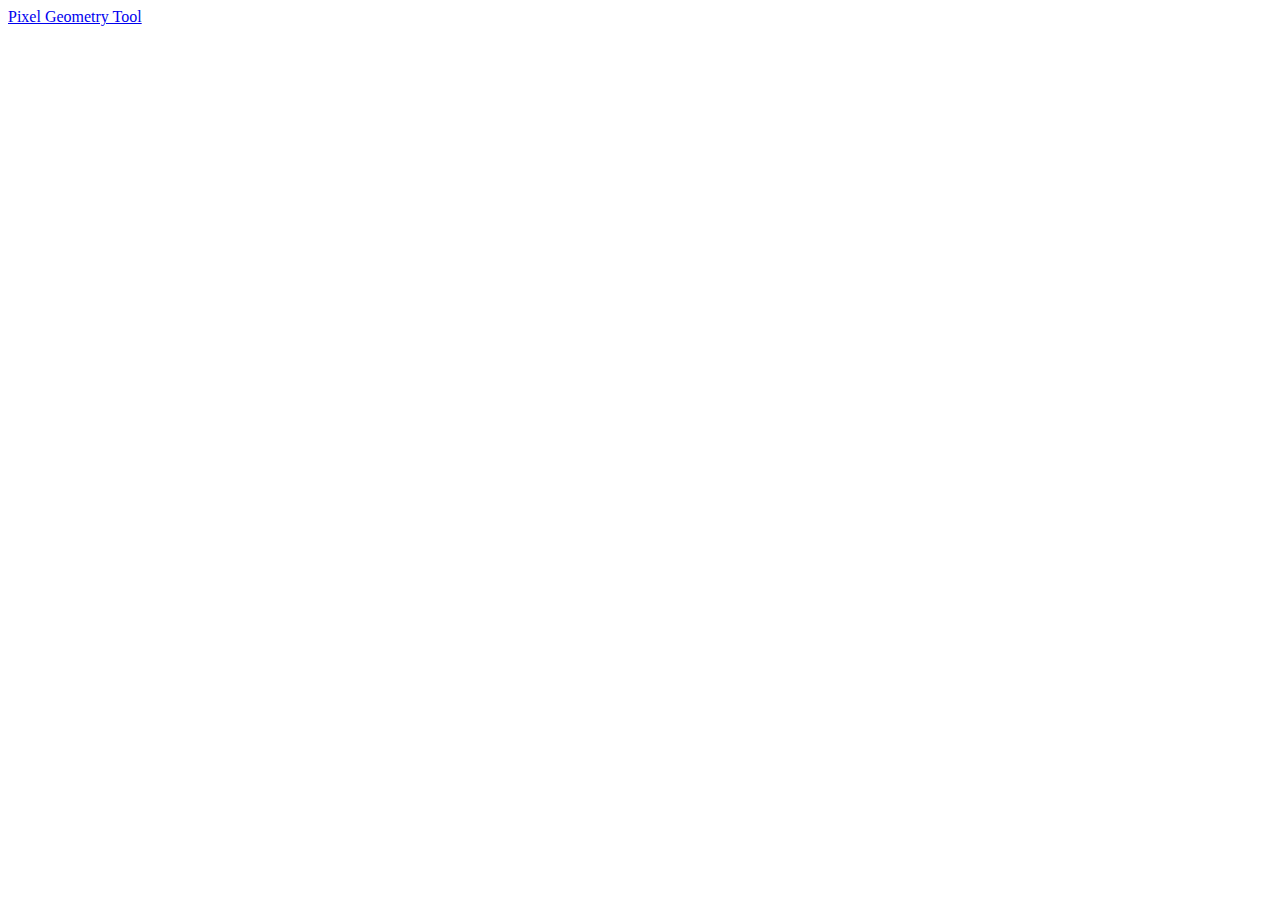
==== index.html @ aefd9e8e "Add files via upload" ====
<!DOCTYPE html>
<html>
  <head>
    <meta charset="utf-8">
    <meta name="viewport" content="width=device-width">
    <title>cquinn.dev</title>
    <link href="index.css" rel="stylesheet" type="text/css" />
  </head>
  <body>
    <a href="https://cquinn.dev/tools/pixelgeometry">Pixel Geometry Tool</a>
  </body>
</html>
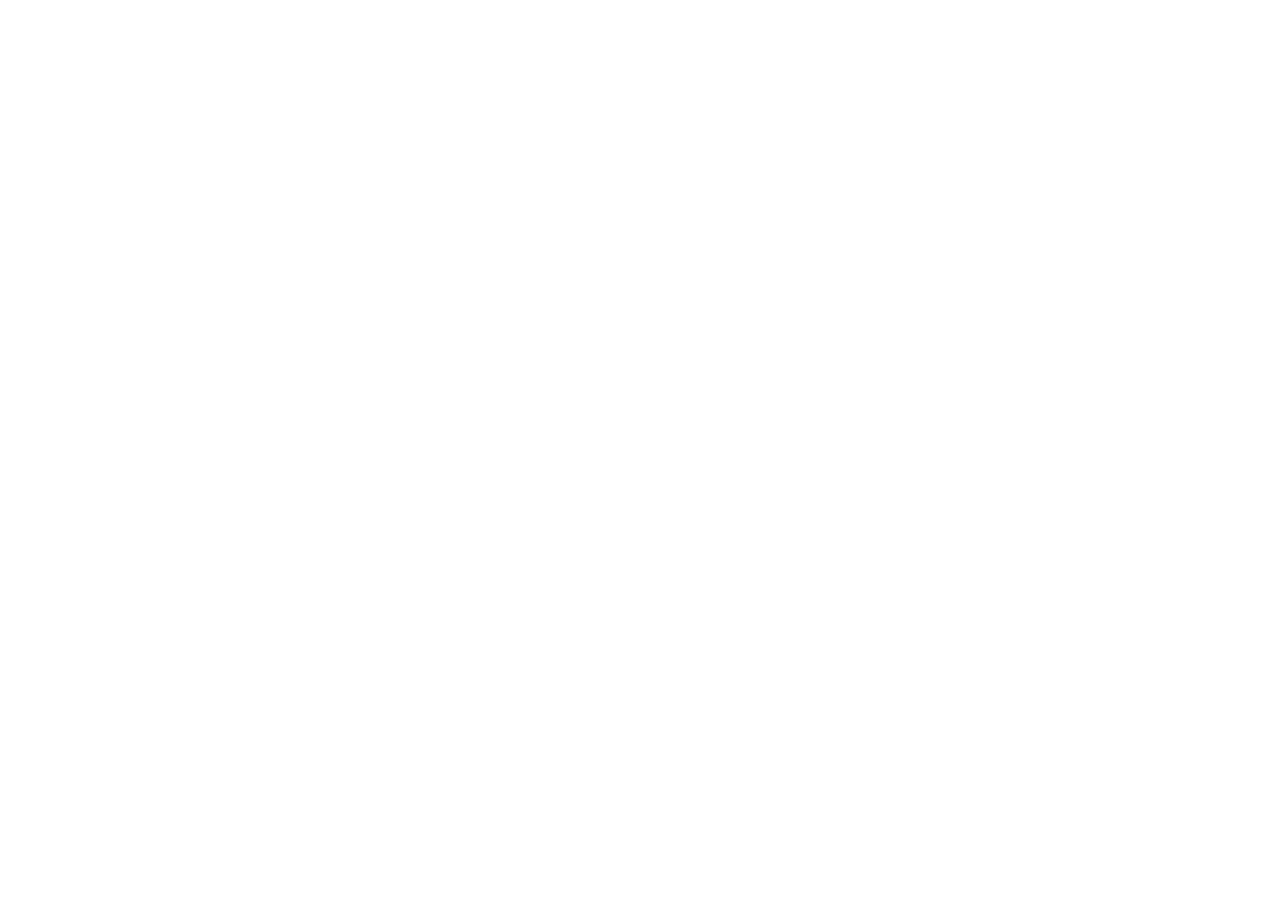
==== commit f38be9fc: "redirect" ====
--- a/index.html
+++ b/index.html
@@ -3,8 +3,7 @@
   <head>
     <meta charset="utf-8">
     <meta name="viewport" content="width=device-width">
-    <title>cquinn.dev</title>
-    <link href="index.css" rel="stylesheet" type="text/css" />
+    <meta http-equiv="refresh" content="0; url='https://github.com/noquinn'" />
   </head>
   <body>
     <a href="https://cquinn.dev/tools/pixelgeometry">Pixel Geometry Tool</a>
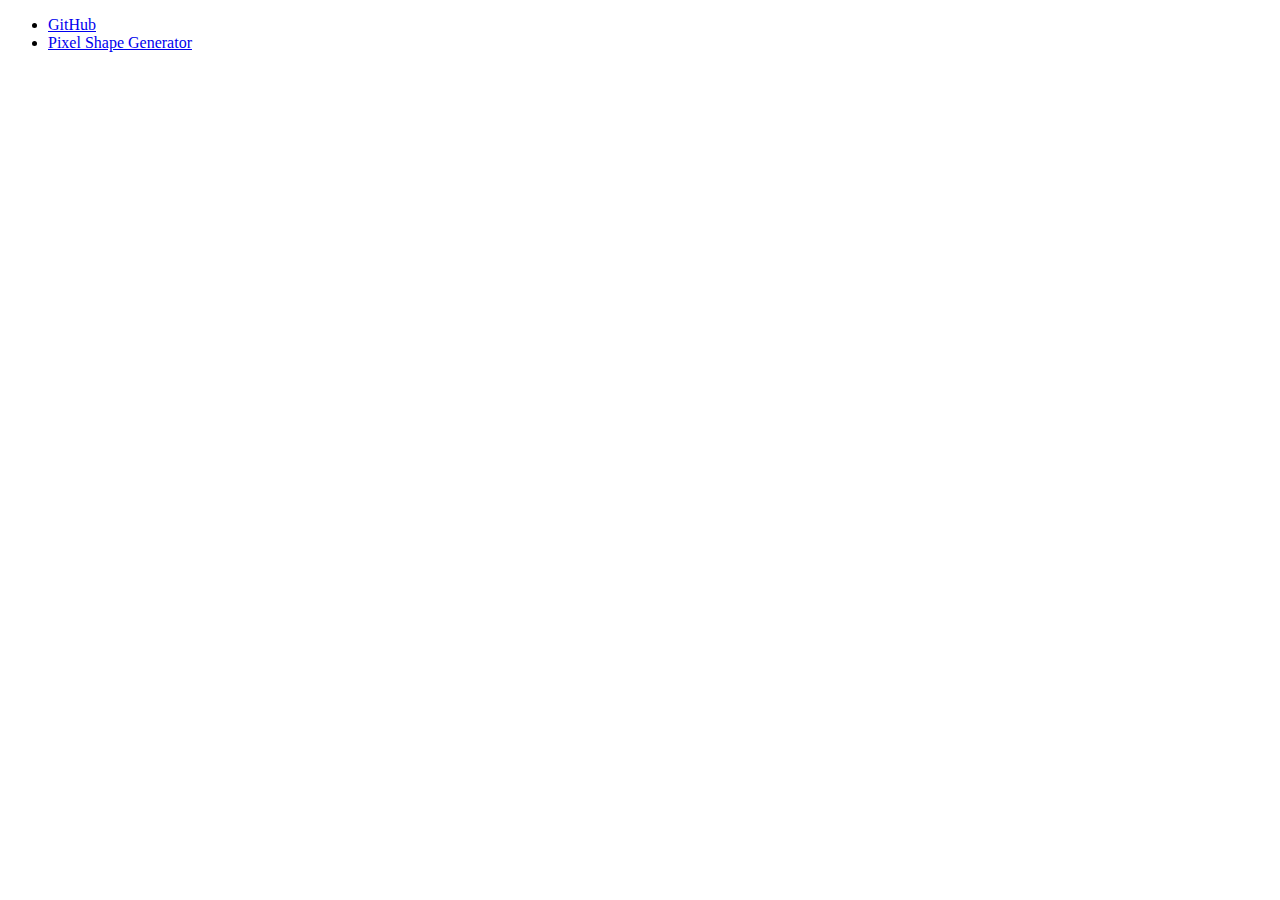
==== commit 67982cd2: "Link to new version of pixel shape tool" ====
--- a/index.html
+++ b/index.html
@@ -1,11 +1,19 @@
 <!DOCTYPE html>
-<html>
+<html lang="en-US">
   <head>
-    <meta charset="utf-8">
-    <meta name="viewport" content="width=device-width">
-    <meta http-equiv="refresh" content="0; url='https://github.com/noquinn'" />
+    <meta charset="utf-8" />
+    <meta name="viewport" content="width=device-width" />
   </head>
   <body>
-    <a href="https://cquinn.dev/tools/pixelgeometry">Pixel Geometry Tool</a>
+    <ul>
+      <li>
+        <a href="https://github.com/noquinn">GitHub</a>
+      </li>
+      <li>
+        <a href="https://cquinn.dev/pixel-shape-generator">
+          Pixel Shape Generator
+        </a>
+      </li>
+    </ul>
   </body>
 </html>
